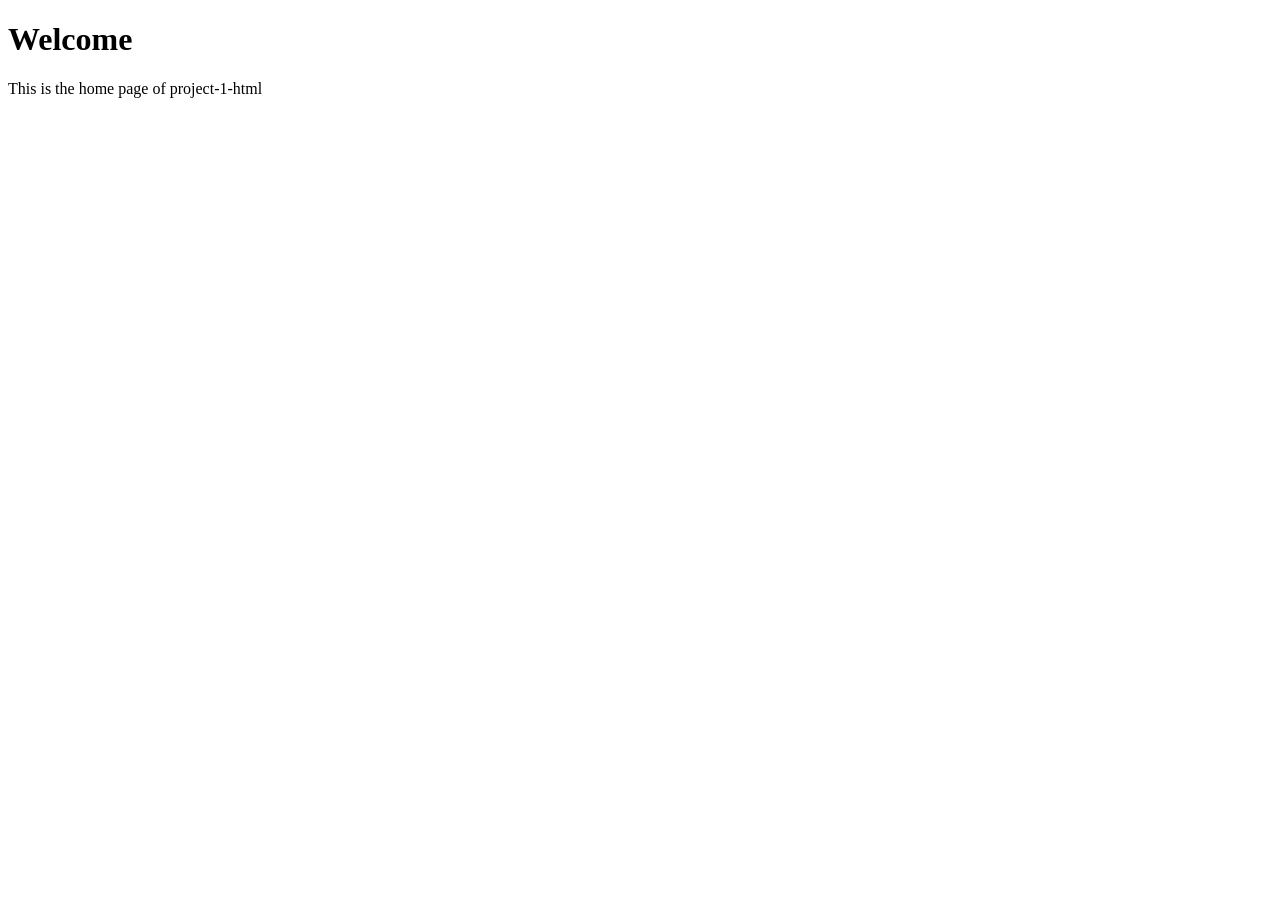
==== index.html @ 8288953a "Initialize project structure with HTML pages - Add index.html as main landing page - Add resume.html" ====
<!DOCTYPE html>
<html lang="zh-TW">
<head>
    <meta charset="UTF-8">
    <meta name="viewport" content="width=device-width, initial-scale=1.0">
    <title>Home</title>
</head>
<body>
    <h1>Welcome</h1>
    <p>This is the home page of project-1-html</p>
</body>
</html>
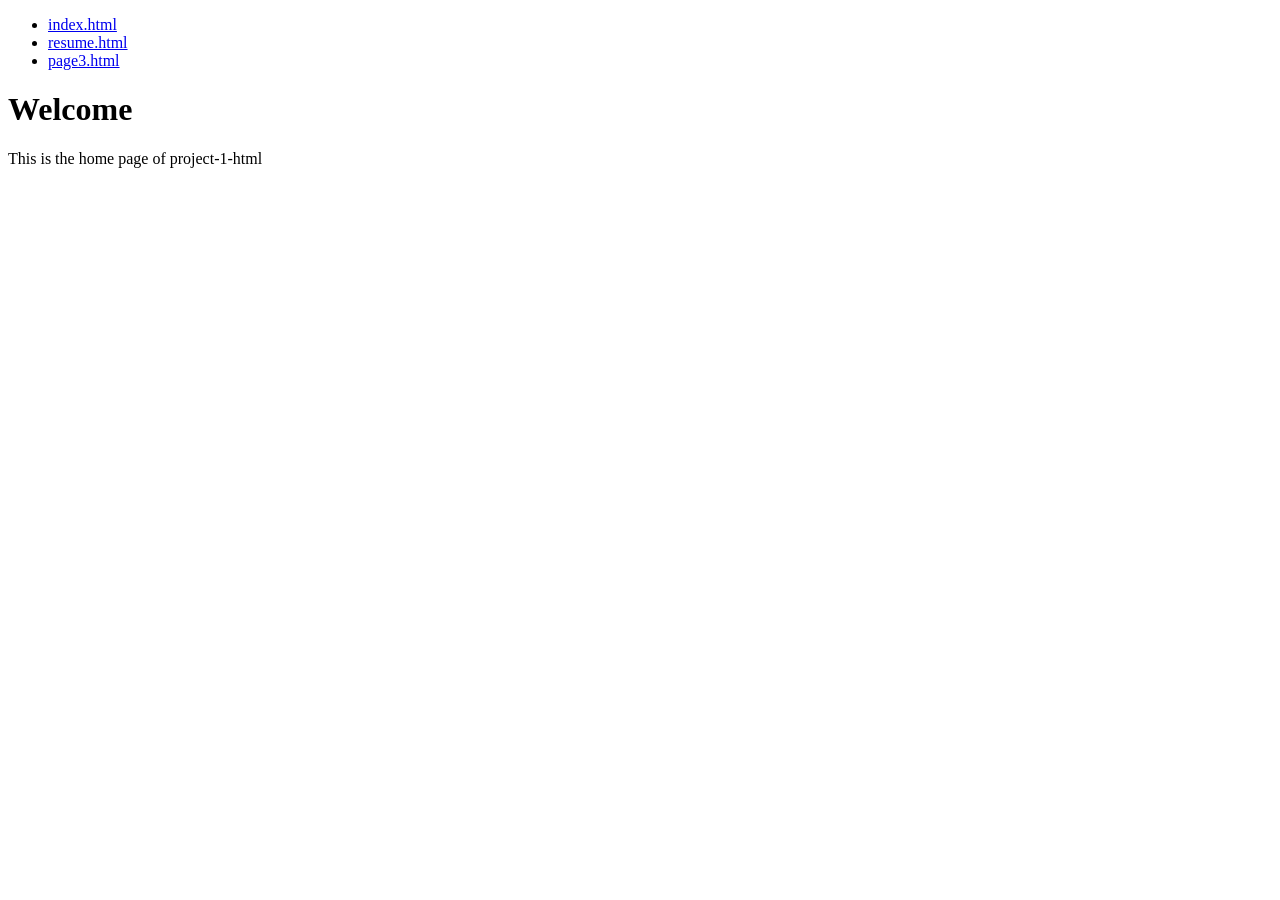
==== commit 60ad3217: "Update index.html" ====
--- a/index.html
+++ b/index.html
@@ -1,12 +1,17 @@
 <!DOCTYPE html>
 <html lang="zh-TW">
-<head>
+  <head>
     <meta charset="UTF-8">
     <meta name="viewport" content="width=device-width, initial-scale=1.0">
     <title>Home</title>
-</head>
-<body>
+  </head>
+  <body>
+    <ul>
+      <li><a href="index.html">index.html</a></li>
+      <li><a href="resume.html">resume.html</a></li>
+      <li><a href="page3.html">page3.html</a></li>
+    </ul>
     <h1>Welcome</h1>
     <p>This is the home page of project-1-html</p>
-</body>
-</html>
+  </body>
+</html>
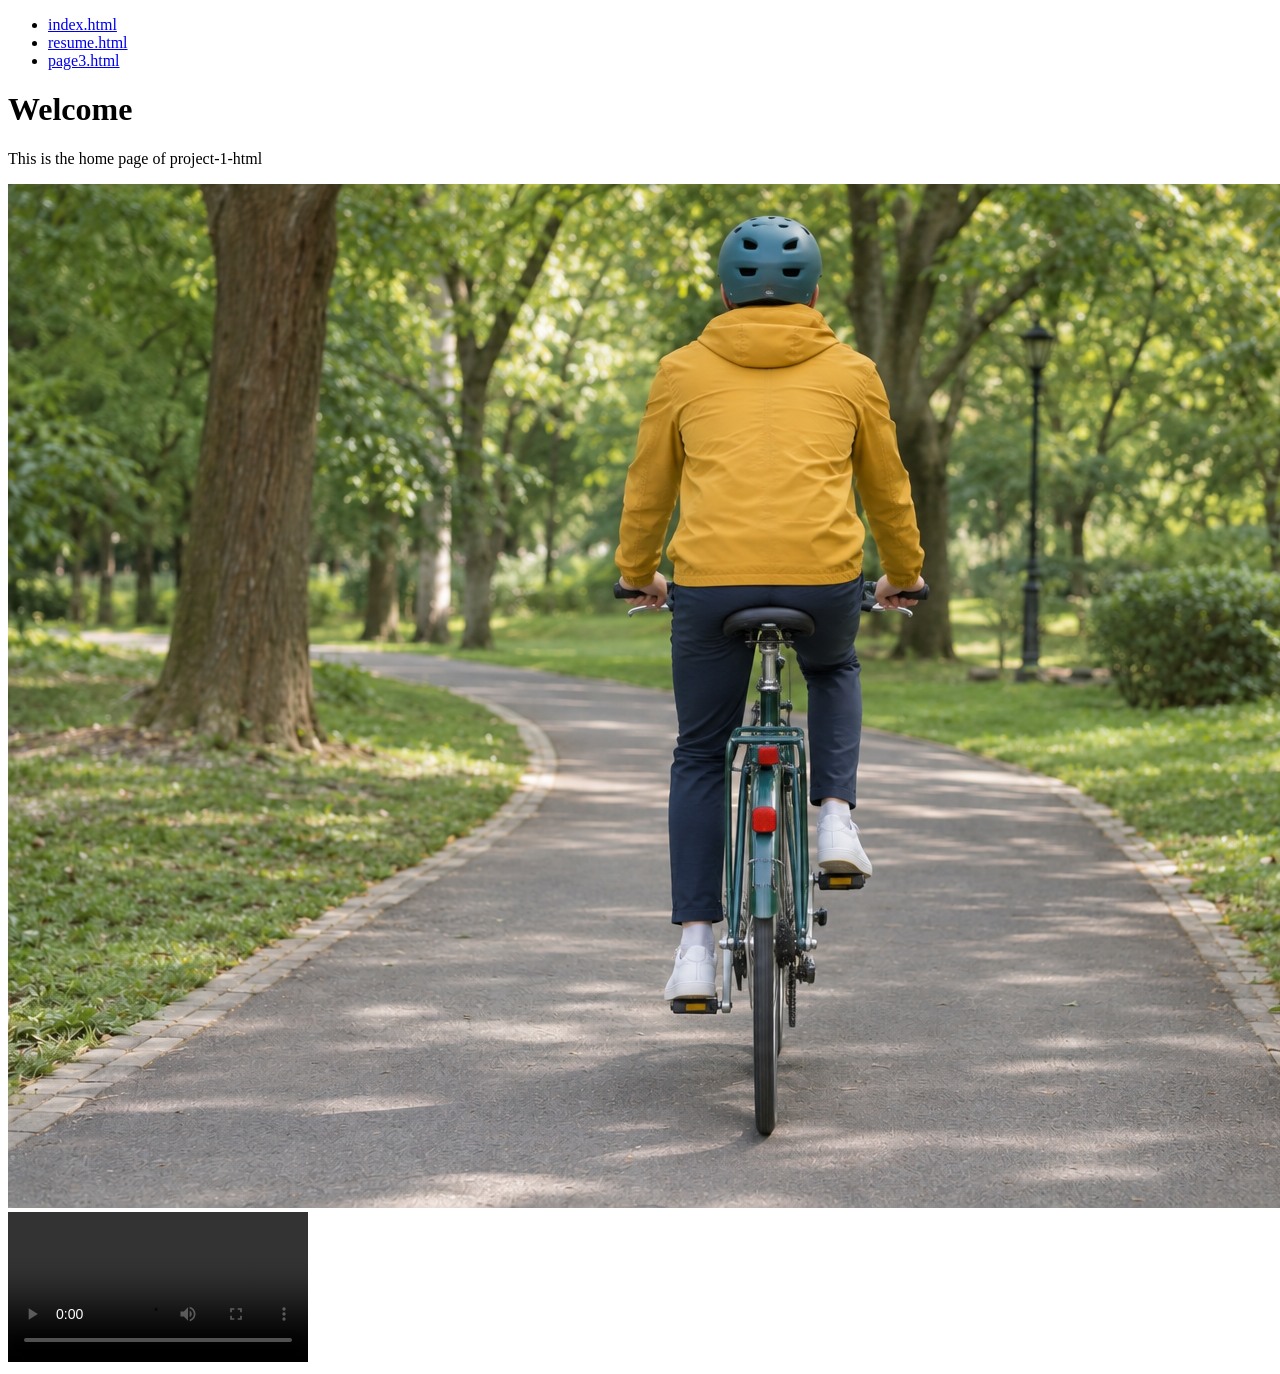
==== commit 97c8b239: "Move video from page3 to index" ====
--- a/index.html
+++ b/index.html
@@ -13,5 +13,9 @@
     </ul>
     <h1>Welcome</h1>
     <p>This is the home page of project-1-html</p>
+    <img src="images/image2.jpg" alt="Description">
+    <video controls>
+      <source src="media/video1.mp4" type="video/mp4">
+    </video>
   </body>
 </html>
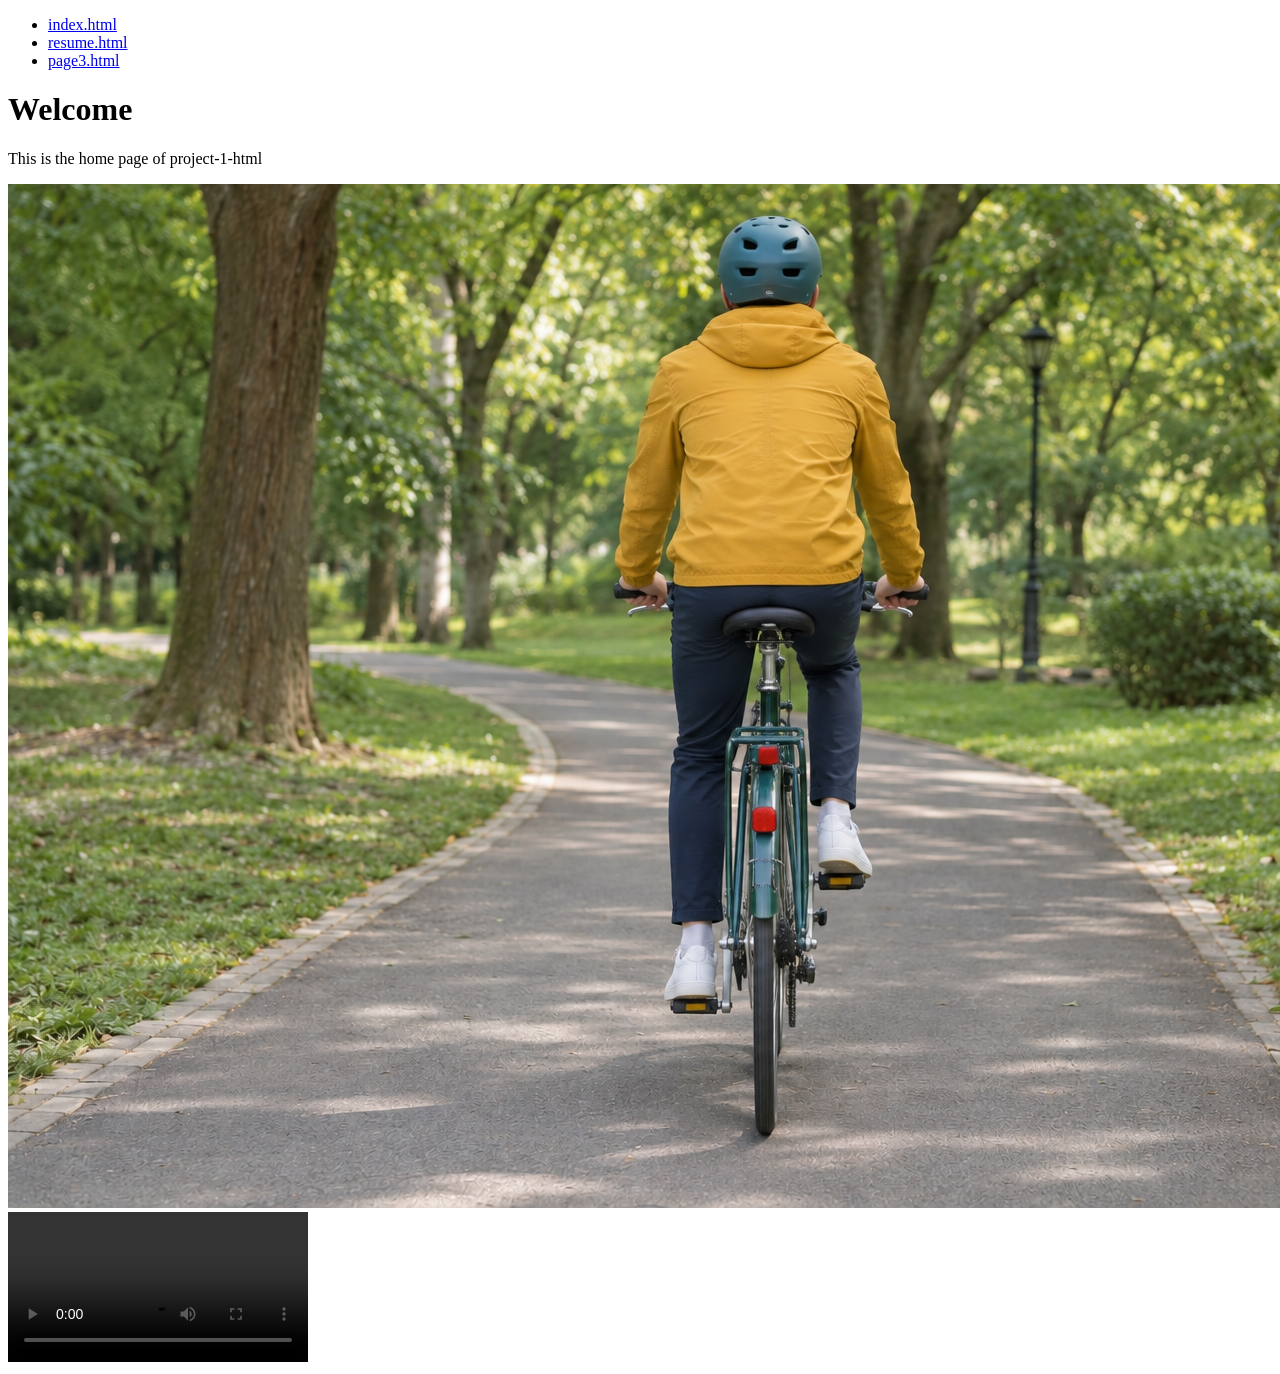
==== commit b0624377: "Update all files: remove CSS, ensure all English content" ====
--- a/index.html
+++ b/index.html
@@ -1,21 +1,21 @@
 <!DOCTYPE html>
-<html lang="zh-TW">
-  <head>
+<html lang="en">
+<head>
     <meta charset="UTF-8">
     <meta name="viewport" content="width=device-width, initial-scale=1.0">
     <title>Home</title>
-  </head>
-  <body>
+</head>
+<body>
     <ul>
-      <li><a href="index.html">index.html</a></li>
-      <li><a href="resume.html">resume.html</a></li>
-      <li><a href="page3.html">page3.html</a></li>
+        <li><a href="index.html">index.html</a></li>
+        <li><a href="resume.html">resume.html</a></li>
+        <li><a href="page3.html">page3.html</a></li>
     </ul>
     <h1>Welcome</h1>
     <p>This is the home page of project-1-html</p>
     <img src="images/image2.jpg" alt="Description">
     <video controls>
-      <source src="media/video1.mp4" type="video/mp4">
+        <source src="media/video1.mp4" type="video/mp4">
     </video>
-  </body>
-</html>+</body>
+</html>
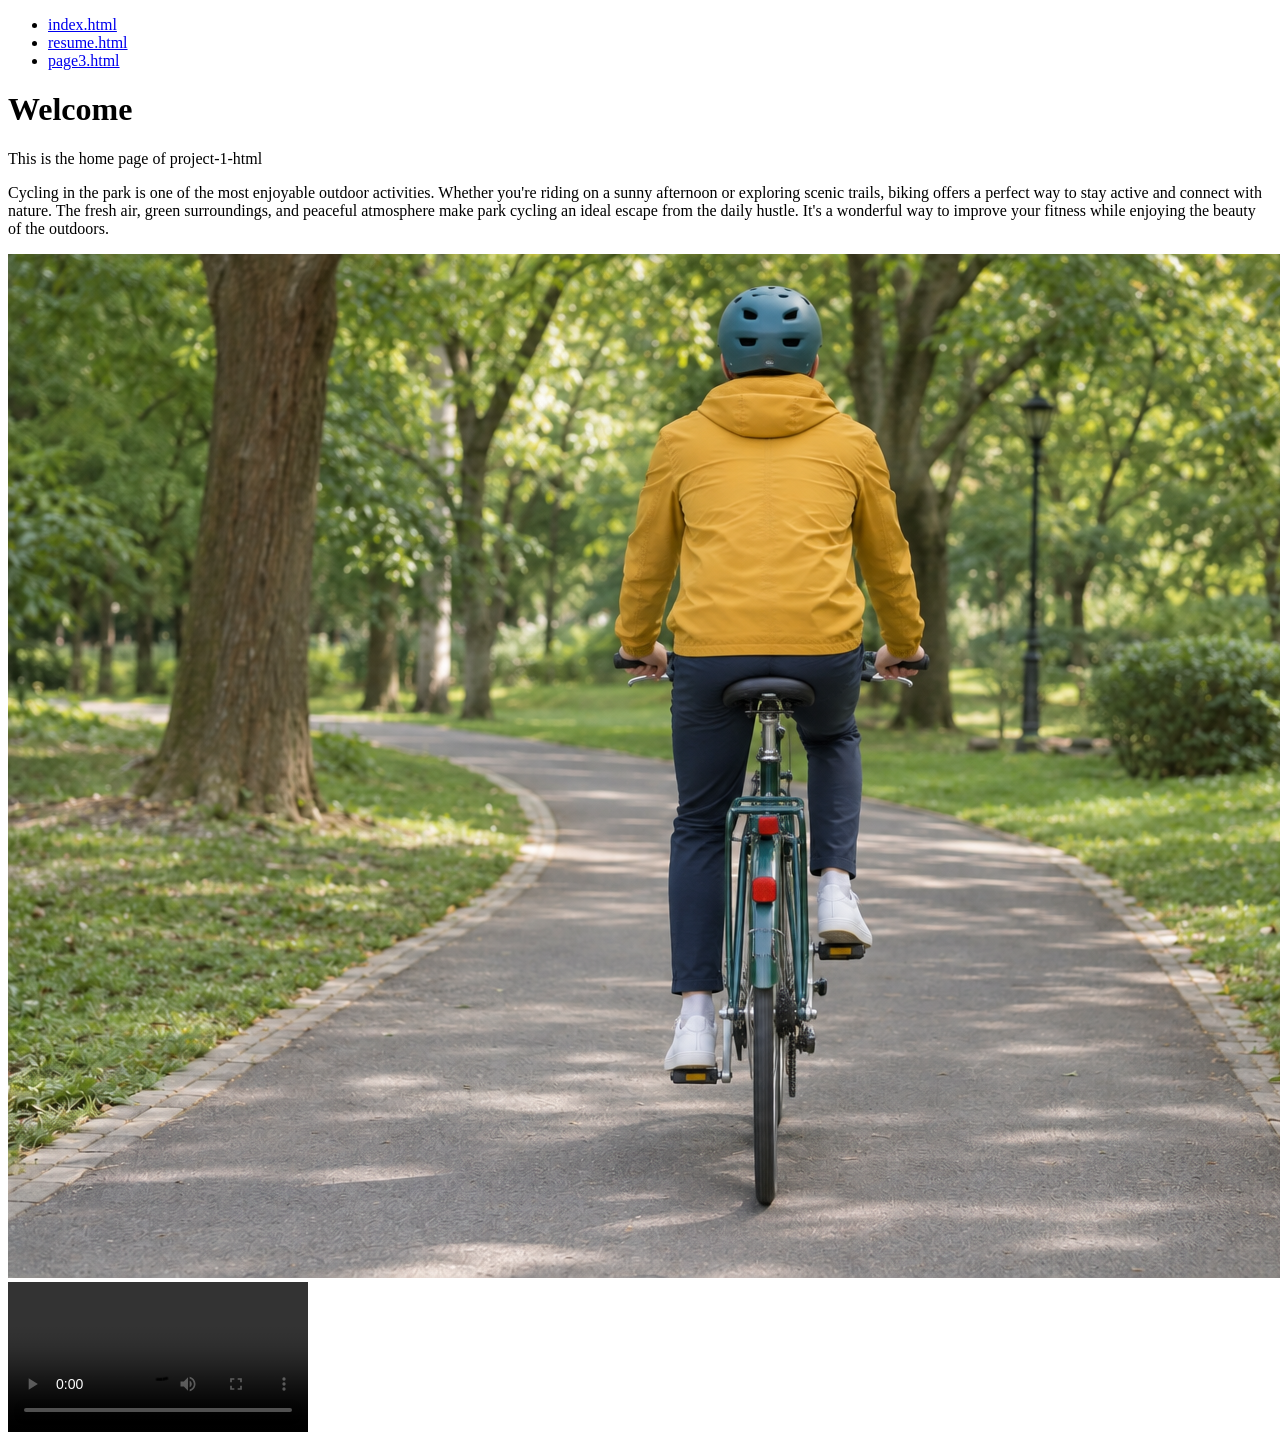
==== commit 1262aac7: "Add cycling in park content to all pages" ====
--- a/index.html
+++ b/index.html
@@ -13,6 +13,7 @@
     </ul>
     <h1>Welcome</h1>
     <p>This is the home page of project-1-html</p>
+    <p>Cycling in the park is one of the most enjoyable outdoor activities. Whether you're riding on a sunny afternoon or exploring scenic trails, biking offers a perfect way to stay active and connect with nature. The fresh air, green surroundings, and peaceful atmosphere make park cycling an ideal escape from the daily hustle. It's a wonderful way to improve your fitness while enjoying the beauty of the outdoors.</p>
     <img src="images/image2.jpg" alt="Description">
     <video controls>
         <source src="media/video1.mp4" type="video/mp4">
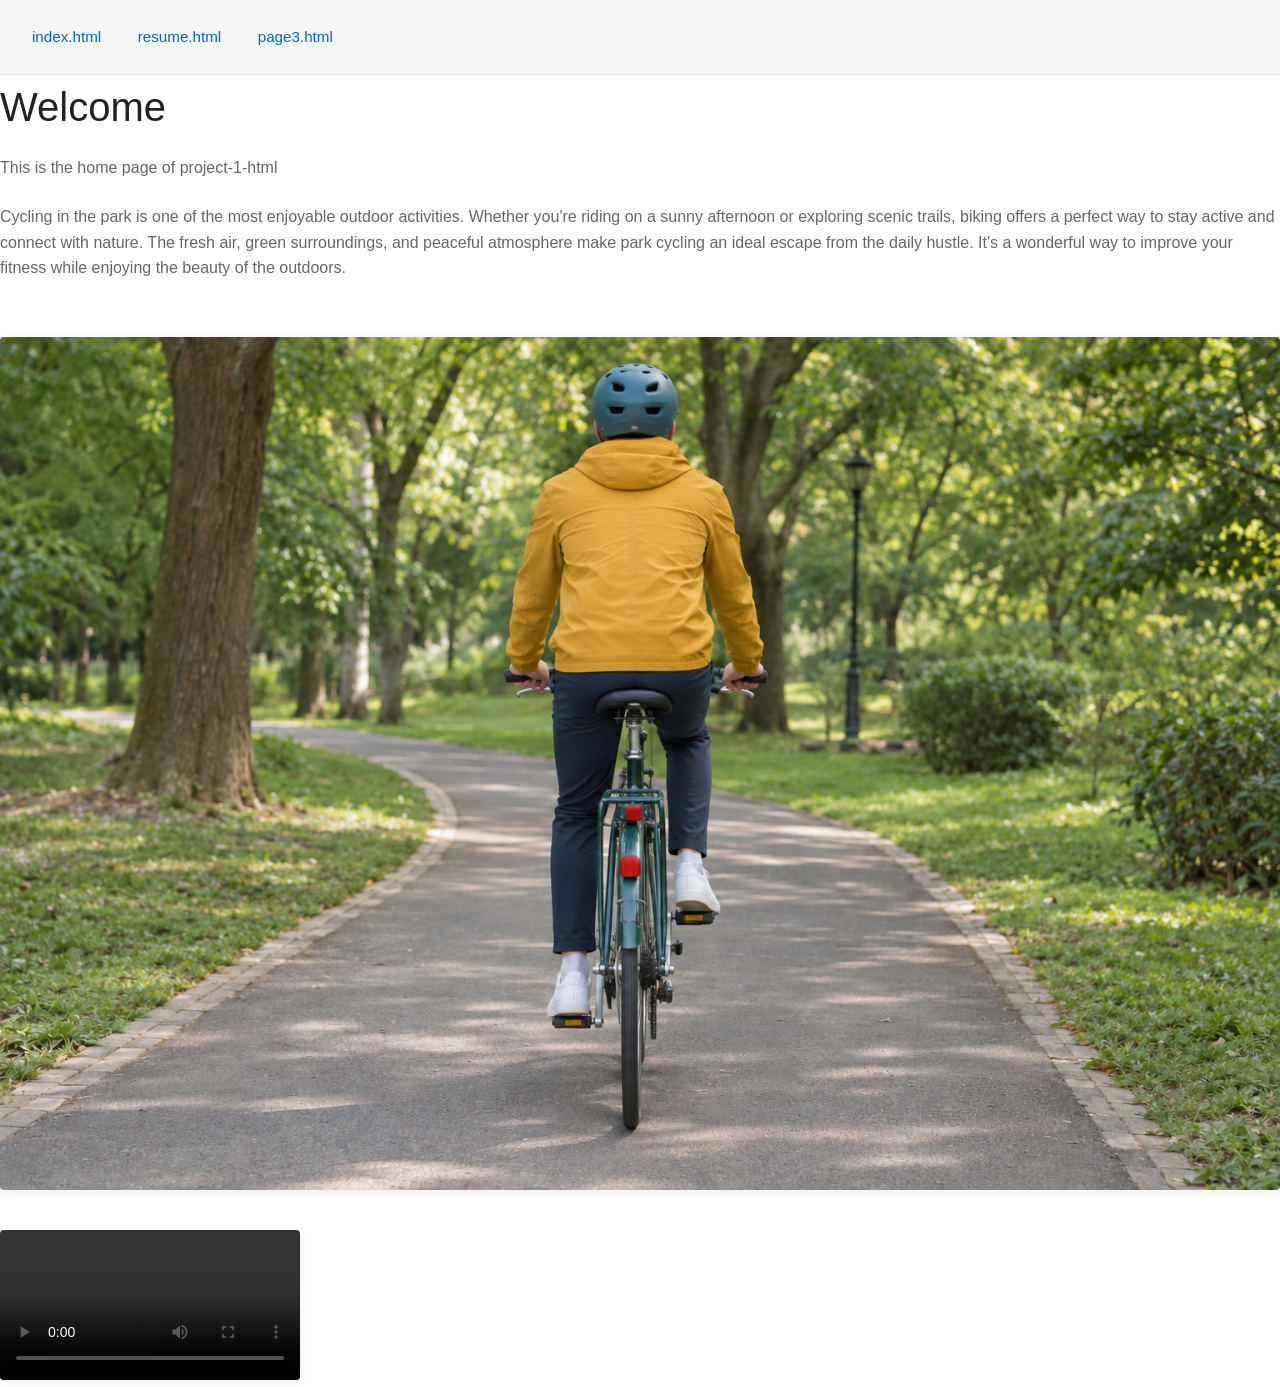
==== commit e460cbcf: "Add CSS files and link them in HTML documents" ====
--- a/index.html
+++ b/index.html
@@ -4,6 +4,8 @@
     <meta charset="UTF-8">
     <meta name="viewport" content="width=device-width, initial-scale=1.0">
     <title>Home</title>
+    <link rel="stylesheet" href="css/reset.css">
+    <link rel="stylesheet" href="css/screen.css">
 </head>
 <body>
     <ul>
--- a/css/screen.css
+++ b/css/screen.css
@@ -0,0 +1,65 @@
+/* Screen CSS */
+body {
+    font-family: -apple-system, BlinkMacSystemFont, 'Segoe UI', Roboto, 'Helvetica Neue', Arial, sans-serif;
+    background-color: #ffffff;
+    color: #333333;
+    line-height: 1.6;
+}
+
+ul {
+    list-style: none;
+    padding: 1.5rem 2rem;
+    background-color: #f5f5f5;
+    border-bottom: 1px solid #e0e0e0;
+}
+
+ul li {
+    display: inline-block;
+    margin-right: 2rem;
+}
+
+ul a {
+    color: #0066cc;
+    text-decoration: none;
+    font-size: 0.95rem;
+    transition: color 0.3s ease;
+}
+
+ul a:hover {
+    color: #0052a3;
+}
+
+main {
+    max-width: 900px;
+    margin: 0 auto;
+    padding: 3rem 2rem;
+}
+
+h1 {
+    font-size: 2.5rem;
+    margin-bottom: 1rem;
+    color: #222222;
+    font-weight: 300;
+}
+
+p {
+    color: #666666;
+    margin-bottom: 1.5rem;
+    font-size: 1rem;
+}
+
+img {
+    max-width: 100%;
+    height: auto;
+    border-radius: 4px;
+    margin-top: 2rem;
+    box-shadow: 0 2px 8px rgba(0, 0, 0, 0.08);
+}
+
+video {
+    max-width: 100%;
+    height: auto;
+    margin-top: 2rem;
+    border-radius: 4px;
+    box-shadow: 0 2px 8px rgba(0, 0, 0, 0.08);
+}
